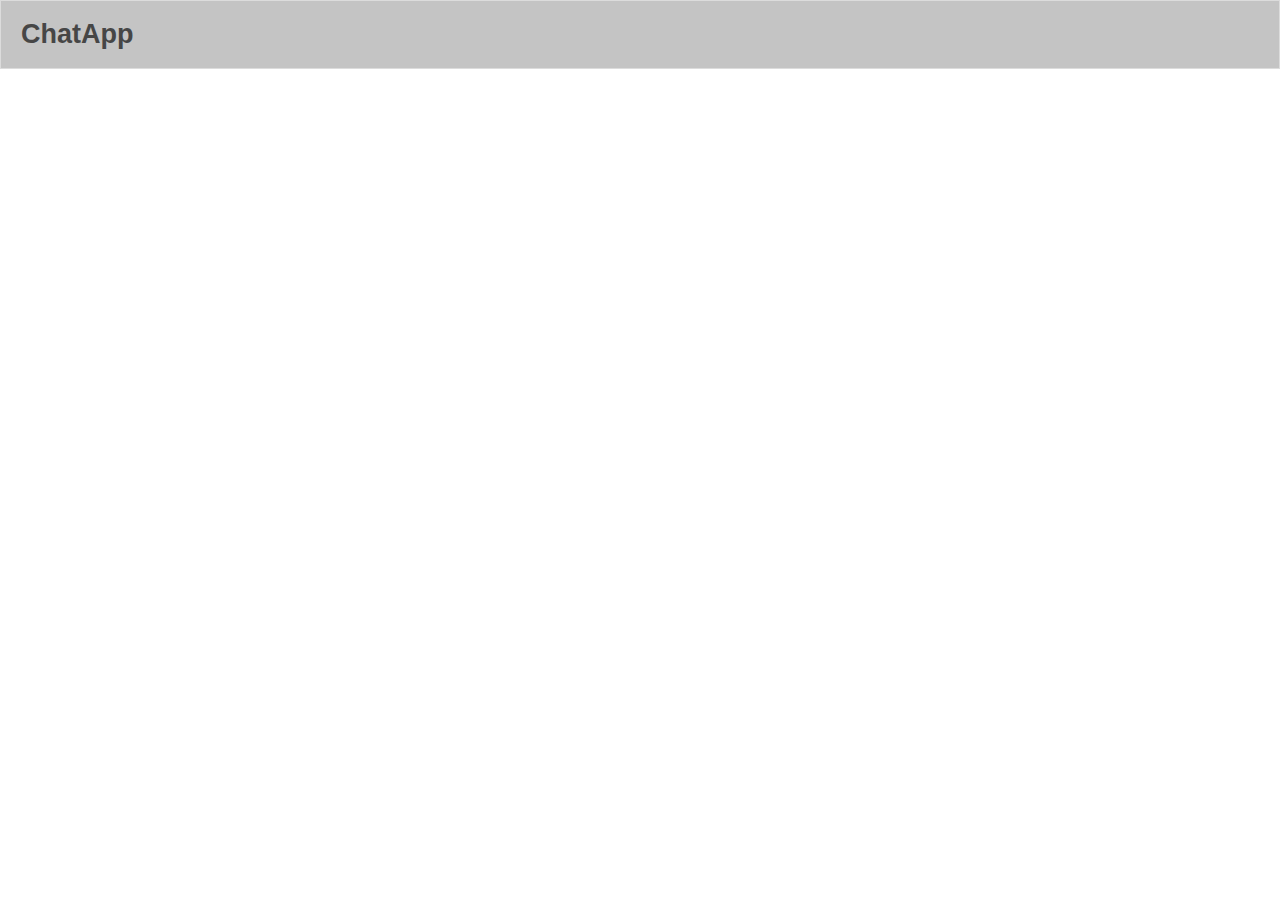
==== chatApp/public/index.html @ 707ebd37 "Complete overhaul of the current app" ====
<!DOCTYPE html>
<html>
<head>
	<title>Deployd Todos</title>


  <script src="lib/moment.js"></script>
  <script src="lib/angular/angular.js"></script>


  <link rel="stylesheet" type="text/css" href="css/style.css"/>
  <link rel="stylesheet" type="text/css" href="css/foundation.css"/>
  <style type="text/css">

  #chatbox {
    margin-top: 20px;
    padding: 10px;
    height: 300px;
    border: 1px #CCCCCC solid;
    overflow-y: scroll;
  }

  </style>
</head>
<body ng-app="chatApp">

  <div class = "panel">
    <h3>ChatApp</h3>
  </div>

  <div ng-view></div>

  <script type="text/javascript" src="/js/bellController.js"></script>
  <script type="text/javascript" src="/js/chatController.js"></script>
  <script type="text/javascript" src="/dpd.js"></script>
  
</body>
</html>
---- chatApp/public/css/style.css ----
#mainWindow{
	
	width: 70%;
	height: 70%;
	margin-left: 10%;
	margin-top: 5%;
	position: absolute;
	float:center;
	z-index: 1;

}

div ul li{
	list-style-type: none;
	margin-bottom:0;

}

#mainWindow .connectedUsers{
	padding: 1%;
	
	height:70%;
	width:15%;
}
#mainWindow .chatWindow{

}
.highlighted{
  background-color:rgb(206, 206, 206);
 }
 .panel{
 	background-color: rgb(171,171,171);
 	background: rgb(171,171,171);
 }
h5{
	display: inline;
}
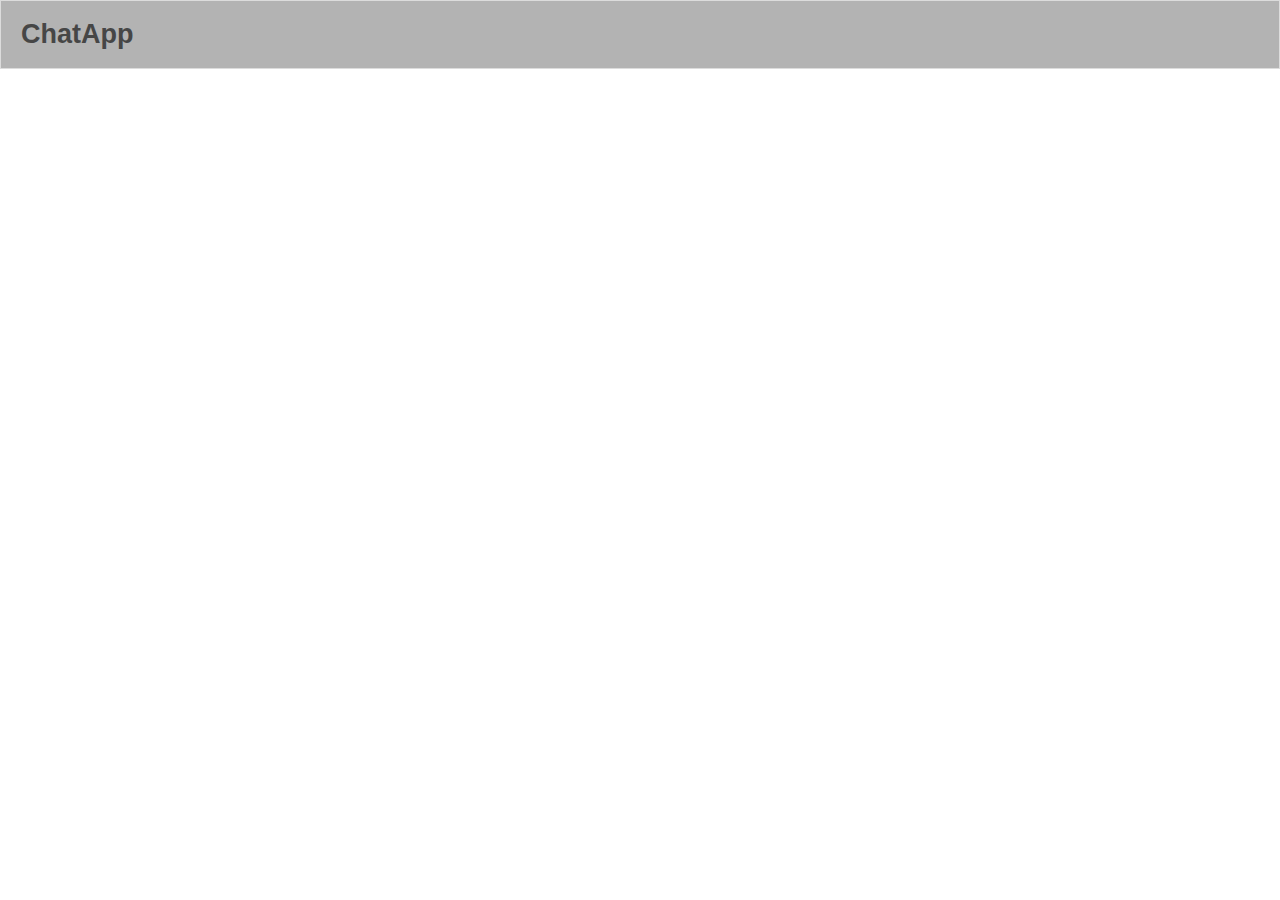
==== commit c0b8dde4: "added mvc structure, cleaned up front end, cleaned up unused code" ====
--- a/chatApp/public/index.html
+++ b/chatApp/public/index.html
@@ -1,38 +1,24 @@
 <!DOCTYPE html>
 <html>
 <head>
-	<title>Deployd Todos</title>
-
+	<title>Chat App</title>
 
   <script src="lib/moment.js"></script>
   <script src="lib/angular/angular.js"></script>
 
-
+  <link rel="stylesheet" type="text/css" href="css/foundation.css"/>
   <link rel="stylesheet" type="text/css" href="css/style.css"/>
-  <link rel="stylesheet" type="text/css" href="css/foundation.css"/>
-  <style type="text/css">
-
-  #chatbox {
-    margin-top: 20px;
-    padding: 10px;
-    height: 300px;
-    border: 1px #CCCCCC solid;
-    overflow-y: scroll;
-  }
-
-  </style>
 </head>
 <body ng-app="chatApp">
-
   <div class = "panel">
     <h3>ChatApp</h3>
   </div>
 
   <div ng-view></div>
 
-  <script type="text/javascript" src="/js/bellController.js"></script>
-  <script type="text/javascript" src="/js/chatController.js"></script>
+  <script type="text/javascript" src="/js/app.js"></script>
+  <script type="text/javascript" src="/js/services.js"></script>
+  <script type="text/javascript" src="/js/controllers.js"></script>
   <script type="text/javascript" src="/dpd.js"></script>
-  
 </body>
 </html>--- a/chatApp/public/css/style.css
+++ b/chatApp/public/css/style.css
@@ -1,37 +1,64 @@
-#mainWindow{
-	
+div ul li{
+	list-style-type: none;
+	margin-bottom:0;
+}
+
+h5{
+	display: inline;
+}
+
+#mainWindow{	
 	width: 70%;
 	height: 70%;
 	margin-left: 10%;
-	margin-top: 5%;
+	margin-top: 2%;
 	position: absolute;
 	float:center;
 	z-index: 1;
-
 }
 
-div ul li{
-	list-style-type: none;
-	margin-bottom:0;
-
+#send-btn{
+	width:20%;
 }
 
 #mainWindow .connectedUsers{
 	padding: 1%;
-	
 	height:70%;
 	width:15%;
 }
-#mainWindow .chatWindow{
 
+#chatbox {
+    margin-top: 20px;
+    padding: 10px;
+    height: 300px;
+    border: 1px #CCCCCC solid;
+    overflow-y: scroll;
 }
+
 .highlighted{
-  background-color:rgb(206, 206, 206);
- }
- .panel{
- 	background-color: rgb(171,171,171);
- 	background: rgb(171,171,171);
- }
-h5{
-	display: inline;
+	background-color:rgb(206, 206, 206);
+}
+
+.panel{
+	background-color: rgb(171,171,171);
+	background: rgb(171,171,171);
+}
+
+.message{
+	margin-bottom:5px;
+}
+
+.messageBox{
+	width:70%;
+}
+
+#conversation{
+	overflow-y: scroll; 
+	min-height:100px; 
+	max-height:300px;
+	margin-bottom:5px;
+}
+
+.floatRight{
+	float:right;
 }